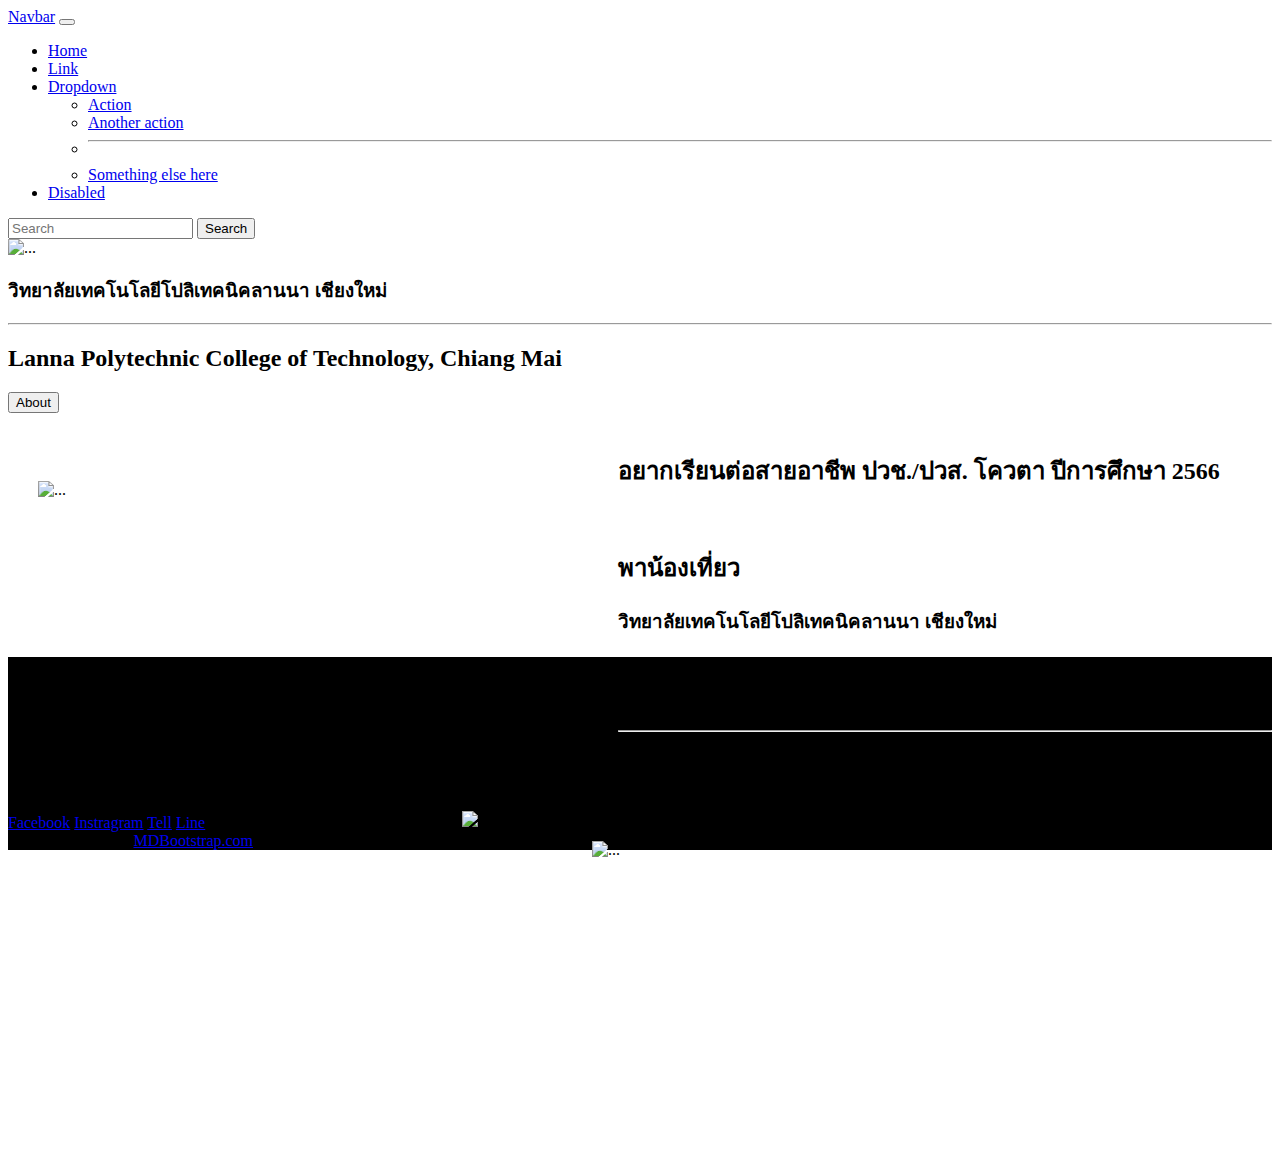
==== about.html @ b45c534b "3" ====
<!DOCTYPE html>
<html lang="en">

<head>
    <meta charset="UTF-8">
    <meta http-equiv="X-UA-Compatible" content="IE=edge">
    <meta name="viewport" content="width=device-width, initial-scale=1.0">
    <!-- CSS only -->
    <link href="https://cdn.jsdelivr.net/npm/bootstrap@5.2.3/dist/css/bootstrap.min.css" rel="stylesheet"
        integrity="sha384-rbsA2VBKQhggwzxH7pPCaAqO46MgnOM80zW1RWuH61DGLwZJEdK2Kadq2F9CUG65" crossorigin="anonymous">
    <!-- JavaScript Bundle with Popper -->
    <script src="https://cdn.jsdelivr.net/npm/bootstrap@5.2.3/dist/js/bootstrap.bundle.min.js"
        integrity="sha384-kenU1KFdBIe4zVF0s0G1M5b4hcpxyD9F7jL+jjXkk+Q2h455rYXK/7HAuoJl+0I4"
        crossorigin="anonymous"></script>
    <link rel="stylesheet" href="style.css">
    <title>Document</title>
</head>

<body>
    <div class="container">
        <!-- navbar -->
        <nav class="navbar navbar-expand-lg navbar-light bg-light">
            <div class="container-fluid">
              <a class="navbar-brand" href="#">Navbar</a>
              <button class="navbar-toggler" type="button" data-bs-toggle="collapse" data-bs-target="#navbarSupportedContent" aria-controls="navbarSupportedContent" aria-expanded="false" aria-label="Toggle navigation">
                <span class="navbar-toggler-icon"></span>
              </button>
              <div class="collapse navbar-collapse" id="navbarSupportedContent">
                <ul class="navbar-nav me-auto mb-2 mb-lg-0">
                  <li class="nav-item">
                    <a class="nav-link active" aria-current="page" href="#">Home</a>
                  </li>
                  <li class="nav-item">
                    <a class="nav-link" href="#">Link</a>
                  </li>
                  <li class="nav-item dropdown">
                    <a class="nav-link dropdown-toggle" href="#" id="navbarDropdown" role="button" data-bs-toggle="dropdown" aria-expanded="false">
                      Dropdown
                    </a>
                    <ul class="dropdown-menu" aria-labelledby="navbarDropdown">
                      <li><a class="dropdown-item" href="#">Action</a></li>
                      <li><a class="dropdown-item" href="#">Another action</a></li>
                      <li><hr class="dropdown-divider"></li>
                      <li><a class="dropdown-item" href="#">Something else here</a></li>
                    </ul>
                  </li>
                  <li class="nav-item">
                    <a class="nav-link disabled" href="#" tabindex="-1" aria-disabled="true">Disabled</a>
                  </li>
                </ul>
                <form class="d-flex">
                  <input class="form-control me-2" type="search" placeholder="Search" aria-label="Search">
                  <button class="btn btn-outline-success" type="submit">Search</button>
                </form>
              </div>
            </div>
          </nav>
        <div id="carouselExampleCaptions" class="carousel slide" data-bs-ride="carousel">
            <div class="carousel-indicators">
            </div>
            <div class="carousel-inner">
                <div class="carousel-item active">
                    <img src="https://i.ytimg.com/vi/W-mbu1d50fQ/maxresdefault.jpg" class="d-block  w-100" alt="..."
                        height="420px">
                    <div class="carousel-caption d-none d-md-block">
                        <h3>วิทยาลัยเทคโนโลยีโปลิเทคนิคลานนา เชียงใหม่</h3>
                        <hr>
                        <h2>Lanna Polytechnic College of Technology, Chiang Mai</h2>
                        <a href="about.html"><button type="button" class="btn btn-primary">About</button></a>
                    </div>
                </div>
            </div><br>
            <!-- About -->
            <div class="card text-center">
                <div class="card-body">
                    <img src="https://www.lannapoly.ac.th/lannapoly/poly_2558/img/slider_h/20220912143811aB2.jpg"
                        class="rounded2" alt="..." width="50px">
                    <h2>อยากเรียนต่อสายอาชีพ ปวช./ปวส. โควตา ปีการศึกษา 2566</h2>
                </div><br>
                <div class="card text-center">
                    <div class="card-body">
                        <img src="https://i.ytimg.com/vi/PpNoKU86Uis/maxresdefault.jpg" class="rounded3" alt="..."
                            width="50px">
                        <h2>พาน้องเที่ยว</h2>
                        <h3>วิทยาลัยเทคโนโลยีโปลิเทคนิคลานนา เชียงใหม่</h3>
                    </div>

                </div>
            </div>
        </div>
    </div>
    <!-- Footer -->
    <!-- Remove the container if you want to extend the Footer to full width. -->
    <div class="container my-5">
        <!-- Footer -->

        <footer class="text-center text-white" style="background-color: #000000">
            <!-- Grid container -->
            <div class="container">
                <!-- Section: Links -->
                <section class="mt-5">
                    <!-- Grid row-->
                    <div class="row text-center d-flex justify-content-center pt-5">
                        <!-- Grid column -->
                        <img src="https://www.cia-ice.com/wp-content/uploads/2020/10/LANNAPOLY-1013x1024.png"
                            class="rounded4" alt="..." width="50px">
                        <h1>วิทยาลัยเทคโนโลยีโปลิเทคนิคลานนา เชียงใหม่</h1>
                </section>
                <!-- Section: Links -->

                <hr class="my-5" />

                <!-- Section: Text -->
                <section class="mb-5">
                    <div class="row d-flex justify-content-center">
                        <div class="col-lg-8">
                            <p>
                                @ที่อยู่ 2 ถนนสุขเกษม ต.ป่าตัน อ.เมือง จ.เชียงใหม่ 50300 โทร. 0 5321 3061, 0 5321 3144, 0 5321 9175 แฟกซ์ 0 5340 8223

                            </p>
                        </div>
                    </div>
                </section>
                <!-- Section: Text -->

                <!-- Section: Social -->
                <section class="mb-4 text-center">
                    <!-- Facebook -->
                    <a class="btn btn-outline-light btn-floating m-1" href="#!" role="button">Facebook<i
                            class="fab fa-facebook-f"></i></a>

                    <!-- Twitter -->
                    <a class="btn btn-outline-light btn-floating m-1" href="#!" role="button">Instragram<i
                            class="fab fa-twitter"></i></a>

                    <!-- Google -->
                    <a class="btn btn-outline-light btn-floating m-1" href="#!" role="button">Tell<i
                            class="fab fa-google"></i></a>

                    <!-- Instagram -->
                    <a class="btn btn-outline-light btn-floating m-1" href="#!" role="button">Line<i
                            class="fab fa-instagram"></i></a>
                <!-- Section: Social -->
            </div>
            <!-- Grid container -->

            <!-- Copyright -->
            <div class="text-center p-3" style="background-color: rgba(0, 0, 0, 0.2)">
                © 2020 Copyright:
                <a class="text-white" href="https://mdbootstrap.com/">MDBootstrap.com</a>
            </div>
            <!-- Copyright -->
        </footer>
        <!-- Footer -->
    </div>
    <!-- End of .container -->
</body>

</html>
---- style.css ----
.rounded-circle {
    float: left;
}

.text {
    margin-top: 200px;
    border: 100px;
    color: white;
    font-size: 500px;
}

.rounded-circle {
    float: left;
}

.rounded {
    float: left;
    width: 500px;
    height: 500px;
    padding-right: 15px;
}
.rounded2 {
    float: left;
    width: 500px;
    height: 300px;
    margin: 30px;
    padding-right: 50px;
}
.rounded3 {
    float: right;
    width: 600px;
    height: 300px;
    margin: 30px;
    padding-right: 50px;
}
.rounded4 {
    float: right;
    width: 100px;
    height: 80px;
}

.card-body {
    text-align: left;
}

.rounded-start {
    padding: 10px;
}

.card {
    size: 10px;
}

.circle {
    margin: 50px;
    padding: 0px;
    float: left;
    border-radius: 50%;
}

.bb {
    box-shadow: 0 4px 8px 0 rgba(0, 0, 0, 0.2);
    transition: 0.3s;
    width: 30%;
    float: left;
}

.bb:hover {
    box-shadow: 0 8px 16px 0 rgba(0, 0, 0, 0.2);
    float: left;
}

.bb {
    padding: 2px 16px;
    float: left;
}

.bb2 {
    box-shadow: 0 4px 8px 0 rgba(0, 0, 0, 0.2);
    transition: 0.3s;
    width: 30%;
    float: left;
}

.bb2:hover {
    box-shadow: 0 8px 16px 0 rgba(0, 0, 0, 0.2);
    float: left;
}

.bb2 {
    padding: 2px 16px;
    float: left;
}
.bb3 {
    box-shadow: 0 4px 8px 0 rgba(0, 0, 0, 0.2);
    transition: 0.3s;
    width: 30%;
    float: left;
}

.bb3:hover {
    box-shadow: 0 8px 16px 0 rgba(0, 0, 0, 0.2);
    float: left;
}

.bb3 {
    padding: 2px 16px;
    float: left;
}
.bb4 {
    box-shadow: 0 4px 8px 0 rgba(0, 0, 0, 0.2);
    transition: 0.3s;
    width: 30%;
    float: left;
}

.bb4:hover {
    box-shadow: 0 8px 16px 0 rgba(0, 0, 0, 0.2);
    float: left;
}

.bb4 {
    padding: 2px 16px;
    float: left;
}
.bb5 {
    box-shadow: 0 4px 8px 0 rgba(0, 0, 0, 0.2);
    transition: 0.3s;
    width: 30%;
    float: left;
}

.bb5:hover {
    box-shadow: 0 8px 16px 0 rgba(0, 0, 0, 0.2);
    float: left;
}

.bb5 {
    padding: 2px 16px;
    float: left;
}
.bb6 {
    box-shadow: 0 4px 8px 0 rgba(0, 0, 0, 0.2);
    transition: 0.3s;
    width: 30%;
    float: left;
}

.bb6:hover {
    box-shadow: 0 8px 16px 0 rgba(0, 0, 0, 0.2);
    float: left;
}

.bb6 {
    padding: 2px 16px;
    float: left;
}
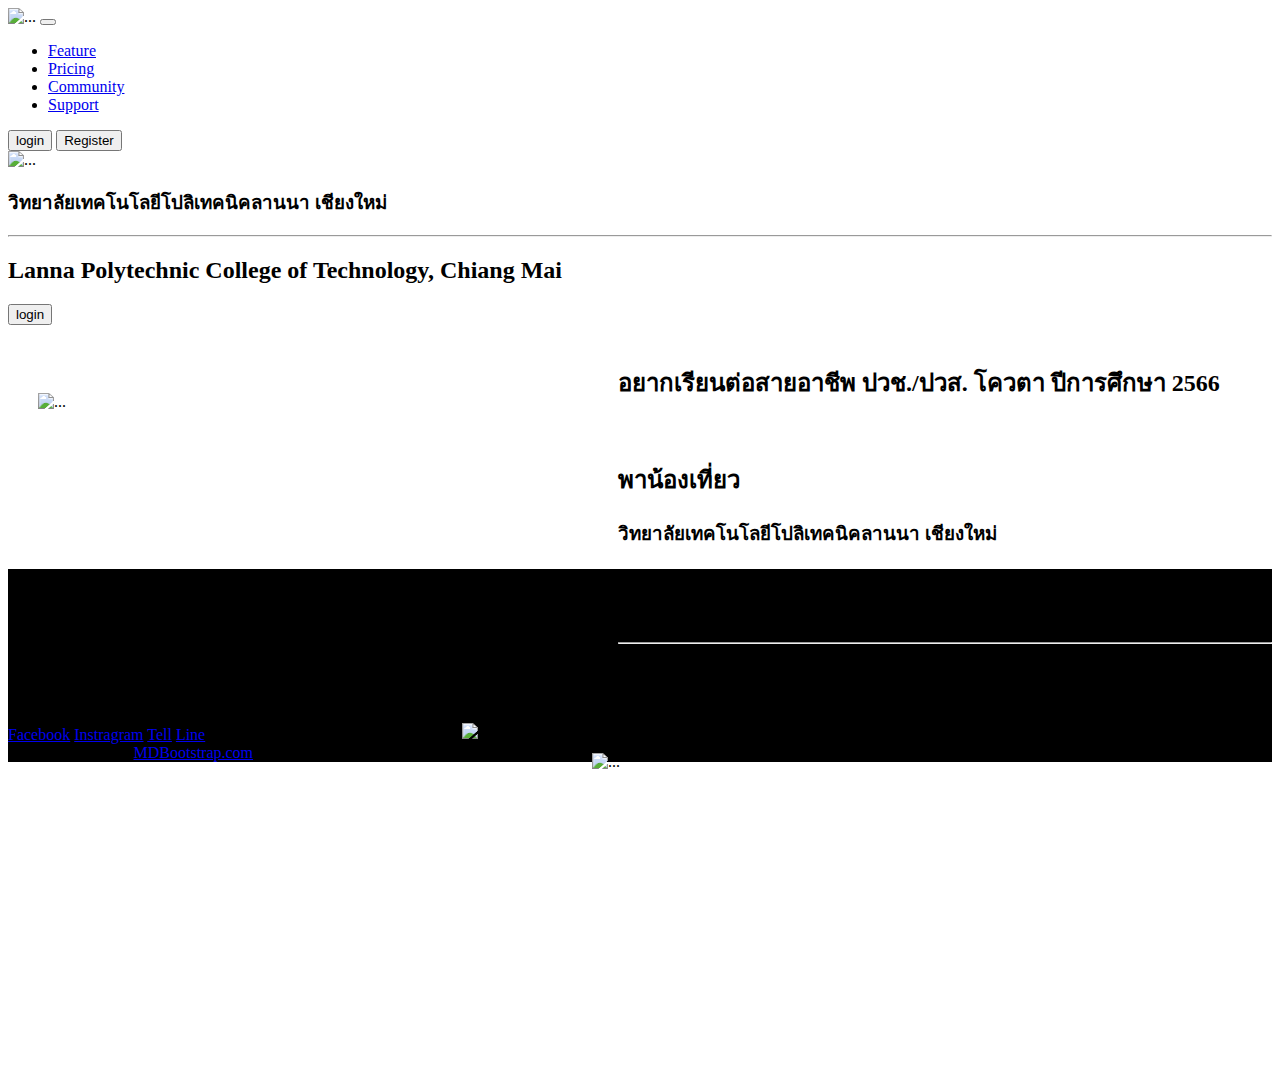
==== commit 86a0ac61: "3" ====
--- a/about.html
+++ b/about.html
@@ -21,36 +21,32 @@
         <!-- navbar -->
         <nav class="navbar navbar-expand-lg navbar-light bg-light">
             <div class="container-fluid">
-              <a class="navbar-brand" href="#">Navbar</a>
+                <img src="https://www.cia-ice.com/wp-content/uploads/2020/10/LANNAPOLY-1013x1024.png" class="d-block  w-10" alt="..."
+                height="50px">
               <button class="navbar-toggler" type="button" data-bs-toggle="collapse" data-bs-target="#navbarSupportedContent" aria-controls="navbarSupportedContent" aria-expanded="false" aria-label="Toggle navigation">
                 <span class="navbar-toggler-icon"></span>
               </button>
               <div class="collapse navbar-collapse" id="navbarSupportedContent">
                 <ul class="navbar-nav me-auto mb-2 mb-lg-0">
                   <li class="nav-item">
-                    <a class="nav-link active" aria-current="page" href="#">Home</a>
+                    <a class="nav-link active" aria-current="page" href="#">Feature</a>
                   </li>
                   <li class="nav-item">
-                    <a class="nav-link" href="#">Link</a>
+                    <a class="nav-link" href="#">Pricing</a>
                   </li>
                   <li class="nav-item dropdown">
-                    <a class="nav-link dropdown-toggle" href="#" id="navbarDropdown" role="button" data-bs-toggle="dropdown" aria-expanded="false">
-                      Dropdown
+                    <a class="nav-link" href="#">
+                        Community
                     </a>
-                    <ul class="dropdown-menu" aria-labelledby="navbarDropdown">
-                      <li><a class="dropdown-item" href="#">Action</a></li>
-                      <li><a class="dropdown-item" href="#">Another action</a></li>
-                      <li><hr class="dropdown-divider"></li>
-                      <li><a class="dropdown-item" href="#">Something else here</a></li>
-                    </ul>
-                  </li>
-                  <li class="nav-item">
-                    <a class="nav-link disabled" href="#" tabindex="-1" aria-disabled="true">Disabled</a>
+                    <li class="nav-item dropdown">
+                        <a class="nav-link" href="#">
+                            Support
+                        </a>
                   </li>
                 </ul>
                 <form class="d-flex">
-                  <input class="form-control me-2" type="search" placeholder="Search" aria-label="Search">
-                  <button class="btn btn-outline-success" type="submit">Search</button>
+                  <button class="btn btn-outline-primary col-8" type="submit">login</button>
+                  <button class="btn btn-primary col-8" type="submit">Register</button>
                 </form>
               </div>
             </div>
@@ -66,7 +62,8 @@
                         <h3>วิทยาลัยเทคโนโลยีโปลิเทคนิคลานนา เชียงใหม่</h3>
                         <hr>
                         <h2>Lanna Polytechnic College of Technology, Chiang Mai</h2>
-                        <a href="about.html"><button type="button" class="btn btn-primary">About</button></a>
+                        <a href="about.html"><button type="button" class="btn btn-success">login</button></a>
+                
                     </div>
                 </div>
             </div><br>
